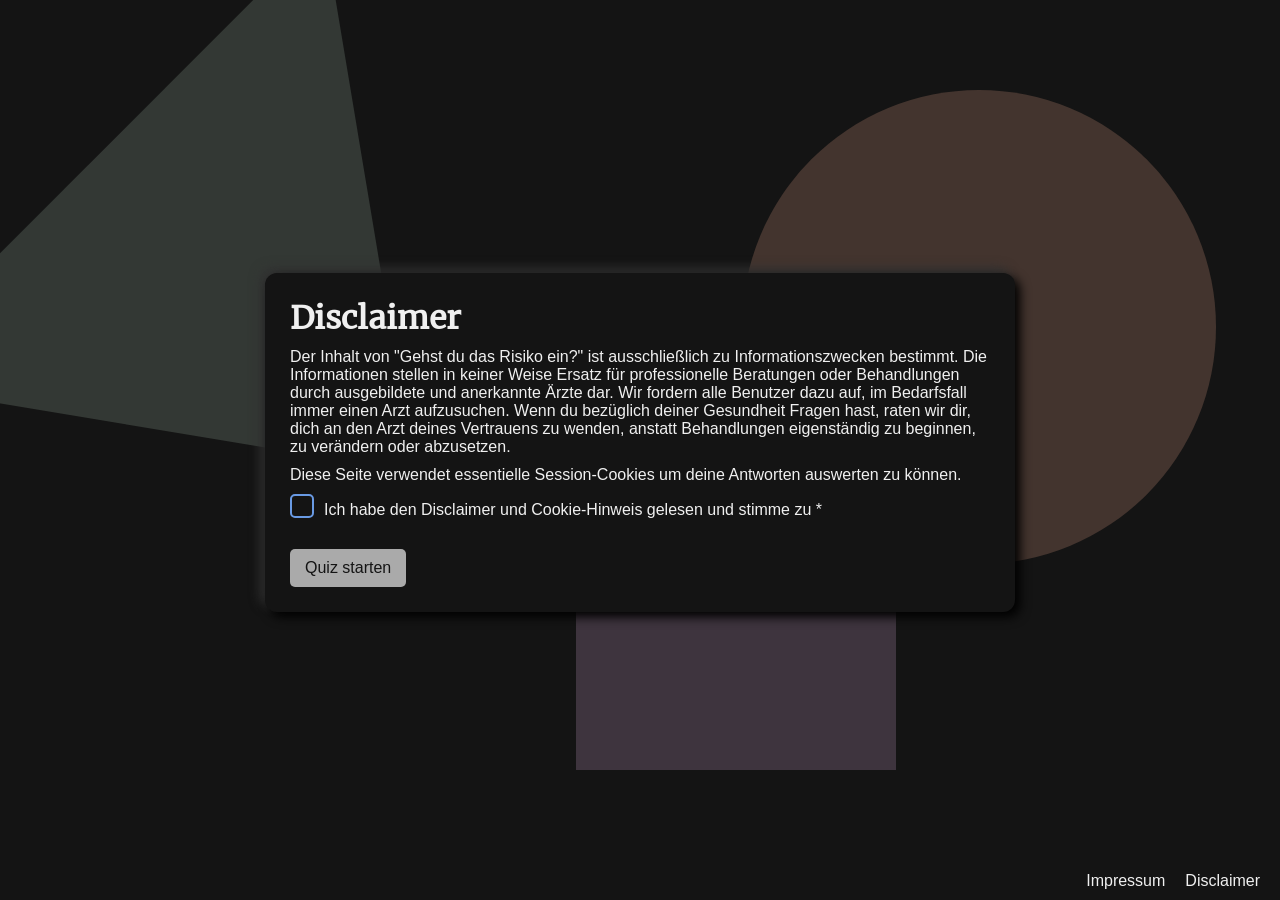
==== disclaimer/index.html @ 912d9563 "updated title" ====
<!DOCTYPE html>
<html lang="de">

<head>
    <meta charset="UTF-8">
    <meta http-equiv="X-UA-Compatible" content="IE=edge">
    <meta name="viewport" content="width=device-width, initial-scale=1.0">
    <title>Gehst du das Risiko ein? | Disclaimer</title>

    <link rel="stylesheet" href="../assets/styles.css">
    <script src="../assets/js/cookieControl.js"></script>
    <script src="../assets/js/disclaimerIndex.js" defer></script>
    <script src="../assets/js/general.js" defer></script>

</head>

<body id="disclaimer" class="dark">
    <div id="background">
        <div class="circle"></div>
        <div class="triangle"></div>
        <div class="square"></div>
    </div>
    <main>
        <h1>Disclaimer</h1>
        <p>Der Inhalt von "Gehst du das Risiko ein?" ist ausschließlich zu Informationszwecken bestimmt.
            Die Informationen stellen in keiner Weise Ersatz für professionelle Beratungen oder Behandlungen durch
            ausgebildete und anerkannte Ärzte dar.
            Wir fordern alle Benutzer dazu auf, im Bedarfsfall immer einen Arzt aufzusuchen.
            Wenn du bezüglich deiner Gesundheit Fragen hast, raten wir dir, dich an den Arzt deines Vertrauens zu
            wenden,
            anstatt Behandlungen eigenständig zu beginnen, zu verändern oder abzusetzen.</p>
        <p>Diese Seite verwendet essentielle Session-Cookies um deine Antworten auswerten zu können.</p>
        <label for="disclaimer"><input id="checkboxDisclaimer" type="checkbox" name="disclaimer" />Ich habe den
            Disclaimer und Cookie-Hinweis gelesen und stimme zu *</label>


        <a class="button button--disabled" id="start">Quiz starten</a>
        <a class="button" style="display: none;" id="continue">Quiz fortsetzen</a>
        <a id="leave" style="display: none" href="javascript:window.close();">Oder Cookies löschen und die Seite
            verlassen</a>
    </main>
    <footer>
        <ul>
            <li><a id="restart">Quiz neu starten</a></li>
            <li><a href="../impressum">Impressum</a></li>
            <li><a href="">Disclaimer</a></li>
        </ul>
    </footer>
</body>

</html>
---- assets/styles.css ----
@font-face {
    font-family: 'Merriweather';
    src: url('fonts/Merriweather-Regular.ttf') format('truetype');
    font-weight: normal;
    font-style: normal;
}

* {
    padding: 0;
    margin: 0;
    list-style: none;
    text-decoration: none;
    max-width: 100%;
    max-height: 100%;
    box-sizing: border-box;
    font-family: 'Quicksand', sans-serif;
}
html {
    height: 100%;
}
body {
    position: relative;
    background-color: rgb(240, 240, 240);
    min-height: 100%;
    width: 100%;
    display: flex;
    flex-direction: column;
    align-items: center;
    justify-content: center;
}
p, h1, h2 {
    margin-bottom: 10px;
}
h1, .bold {
    font-family: 'Merriweather';

}
label {
    position: relative;
    display: block;
    margin-bottom: 10px;
}
label input {
    margin-right: 10px;
}
input[type="checkbox"] {
    -webkit-appearance: none;
    vertical-align: text-bottom;
    border: none;
}
input[type="checkbox"]::before {
    content: "";
    display: block;
    width: 20px;
    height: 20px;
    border-radius: 5px;
    border: 2px solid #699ae4;
    transition: all 0.3s;
}
input[type="checkbox"]:checked::before {
    box-shadow: inset 0px 0px 0px 3px rgb(240, 240, 240);
    background-color: #699ae4;
    border-color: #699ae4;
}
.error {
    padding-bottom: 1rem;
}
.error::before {
    content: "Hier handelt es sich um ein Pflichtfeld.";
    display: block;
    position: absolute;
    bottom: 0;
    left: 0;
    color: #dd4b4b;
    font-size: 0.7rem;
}
.error input[type="checkbox"]::before {
    border: 2px solid #dd4b4b;
}
a {
    display: inline-block;
    color: initial;
}
a:not(.button):hover, a:not(.button):focus {
    text-decoration: underline;
}
.button {
    border-radius: 5px;
    background-color: #699ae4;
    color: #fff;
    padding: 10px 15px;
    transition: background-color 0.3s;
    cursor: pointer;
    display: inline-block;
}
.button:hover, .button:focus {
    background-color: #517bbb;
}
.button--disabled {
    /* pointer-events: none; */
    background-color: rgb(170, 170, 170);
}
.button--disabled:hover, .button--disabled:focus{
    background-color: rgb(170, 170, 170);
    cursor: default;
}
#leave {
    color: #fff;
    text-decoration: underline;
    margin-top: 20px;
}
footer {
    width: 100%;
    position: absolute;
    bottom: 0;
    left: 0;
}
footer ul {
    display: flex;
    flex-direction: row;
    justify-content: flex-end;
}
footer li {
    margin-right: 20px;
    padding: 10px 0;
}

#disclaimer main {
    width: 50%;
    min-width: 250px;
    max-width: 750px;
    padding: 25px;
    border-radius: 12px;
    box-shadow: 5px 5px 11px rgb(189, 189, 189), -5px -5px 11px rgb(251, 251, 251);
    background-color: rgb(240, 240, 240);
    margin: 2rem 0 3rem 0;
    overflow-y: auto;
}
#start {
    margin-top: 20px;
}

#controls{
    display: flex;
    align-items: center;
    font-size: 0.8rem;
    margin-bottom: 2rem;
}
#back {
    position: relative;
    transform: rotate(180deg);
    margin-right: 15px;
    cursor: pointer;
}
#quiz main{
    padding: 4rem 10vw 5rem 10vw;
    max-width: 1000px;
    box-sizing: content-box;
    margin: 0 auto;
    position: relative;
}
#quiz h1 {
    font-size: 3.5rem;
    margin-bottom: 0.8rem;
}
#quiz .question {
    display: none;
    flex-flow: row wrap;
}
#quiz .question--active {
    display: flex;
}
#quiz .question__image {
    width: 45%;
    max-height: 300px;
    padding: 0 20px;
}
#quiz .question__description {
    width: 55%;
    line-height: 1.8;
    font-size: 1.1rem;
}
#quiz .question__answer {
    width: 100%;
    justify-content: center;
    margin-top: 5rem;
    position: relative;
}
#quiz .question__answer input[type=range] {
    width: 90%;
    margin: 0 10% 10px 0;
    cursor: pointer;
    -webkit-appearance: none;
    background: transparent;
}
#quiz .question__next {
    position: absolute;
    right: calc(45% + 35px);
    bottom: calc(5rem - 50px);
    font-size: 0.7rem;
    display: flex;
    align-items: center;
    cursor: pointer;
    z-index: 3;
}
#quiz .question__next svg {
    margin-left: 0.5rem;
    transition: all 0.3s;
}
#quiz .question__next:hover svg {
    stroke: #517bbb;
    fill: #517bbb;
}
.options {
    display: flex;
    width: 113%;
    justify-content: space-around;
    position: relative;
    left: -10%;
    max-width: 115%;
}
input[type=range]::-moz-range-thumb {
    width: 15px;
    height: 15px;
    border: none;
    border-radius: 0;
    background-color: #699ae4;
}
input[type=range]::-moz-range-track {
    width: 100%;
    height: 5px;
    background: #fff;
    border-radius: 0;
    border: none;
}
input[type=range]::-moz-range-progress {
    height: 5px;
    background-color: #699ae4;
}
input[type=range]::-webkit-slider-thumb {
    border: none;
    height: 15px;
    width: 15px;
    border-radius: 0;
    background: #699ae4;
    -webkit-appearance: none;
    position: relative;
    top: -5px;
}
input[type=range]::-webkit-slider-runnable-track {
    width: 100%;
    height: 5px;
    background: #fff;
    border-radius: 0;
}
input[type=range]::-ms-thumb {
    width: 15px;
    height: 15px;
    border: none;
    border-radius: 0;
    background-color: #699ae4;
}
input[type=range]::-ms-track {
    width: 100%;
    height: 5px;
    background: #fff;
    border-radius: 0;
}
input[type=range]::-ms-fill-lower {
    background: #699ae4;
}

#result {
    line-height: 1.6;
}
#result span, .highlight {
    font-weight: 600;
    background: #699ae4;
    color: #fff;
    padding: 0 5px;
}
.no-go {
    display: flex;
    flex-wrap: wrap;
    margin: 30px 0 0 0;
    max-height: initial;
}
.no-go__item {
    width: calc(100% / 3);
    padding: 0 10px;
    position: relative;
    margin-bottom: 50px;
}
.no-go__item::after {
    content: attr(data-sideeffect);
    position: absolute;
    display: block;
    left: 10px;
    width: calc(100% - 20px);
    top: 100%;
    background-color: #699ae4;
    text-align: center;
    font-size: 0.8rem;
    color: #fff;
}
.sideeffects {
    max-height: initial;
    margin: 1rem 0;
}
.sideeffect {
    display: flex;
    flex-direction: row;
    align-items: center;
    margin-bottom: 2rem;
}
.sideeffect__img {
    width: 35%;
    padding-right: 1.5rem;
}
.sideeffect__desc {
    width: 65%;
}
.sideeffect__desc p {
    display: flex;
    flex-direction: row;
}
.sideeffect__desc p:first-child {
    font-weight: 600;
}
.title {
    width: 150px;
    min-width: 150px;
}

#background {
    width: 100vw;
    height: 100vh;
    position: fixed;
    top: 0;
    left: 0;
    z-index: -1;
}
.circle {
    width: 37vw;
    height: 37vw;
    min-width: 250px;
    min-height: 250px;
    border-radius: 50%;
    position: absolute;
    top: 10%;
    right: 5%;
    background-color: rgba(255, 179, 149, 0.5);
}
.triangle {
    height: 0;
    width: 0;
    border-left: 25vw solid transparent;
    border-right: 25vw solid transparent;
    border-top: 35vw solid rgba(174, 201, 178, 0.5);
    border-bottom: 0 solid transparent;
    position: absolute;
    top: 10%;
    left: -5%;
    transform: rotateZ(-45deg);
}
.square {
    width: 25vw;
    height: 25vw;
    min-width: 180px;
    min-height: 180px;
    position: absolute;
    top: 50%;
    right: 30%;
    background-color: rgba(231, 181, 231, 0.5);
}
.bold {
    font-weight: 600;
    font-size: 1.2rem;
}

.dark {
    background-color: rgb(20, 20, 20);
    color: rgb(240, 240, 240);
}
.dark#disclaimer main {
    background-color: rgb(20, 20, 20);
    box-shadow: 5px 5px 11px rgb(0, 0, 0), -5px -5px 11px rgb(50, 50, 50);
}
.dark #result span, .dark .highlight {
    color: rgb(20, 20, 20);
}
.dark footer a {
    color: rgb(240, 240, 240);
}
.dark input[type="checkbox"]:checked::before {
    box-shadow: inset 0px 0px 0px 3px rgb(20, 20, 20);
}
.dark .button {
    color: rgb(20, 20, 20);
}
.dark .circle {
    background-color: rgba(255, 179, 149, 0.2);
}
.dark .square {
    background-color: rgba(231, 181, 231, 0.2);
}
.dark .triangle {
    border-top: 35vw solid rgba(174, 201, 178, 0.2);
}

@media (max-width: 1400px) {
    #quiz h1 {
        font-size: 2.5rem;
        margin-bottom: 0.5rem;
    }
    #controls {
        margin-bottom: 1rem;
    }
    #quiz .question__description {
        line-height: 1.5;
        font-size: 1rem;
    }
    #quiz .question__answer {
        margin-top: 2rem;
    }
    .bold {
        font-size: 1.1rem;
    }
    #disclaimer main {
        width: 75%;
    }
}

@media (max-width: 991px) {
    #quiz .question__image {
        width: 35%;
    }
    #quiz .question__description {
        line-height: 1.4;
        width: 100%;
    }
    #quiz .question__image {
        width: 40%;
        position: fixed;
        z-index: -1;
        opacity: 0.8;
        top: 1rem;
        right: 1rem;
    }
    #quiz .question__next {
        right: 10vw;
    }
    #quiz .question {
        flex-flow: column wrap;
    }
}

@media (max-width: 767px) {
    #quiz .question__answer input[type="range"] {
        margin-bottom: 0;
    }
    .options {
        font-size: 0.8rem;
    }
    .bold {
        font-size: 1rem;
    }
    #quiz .question__description, p, label {
        font-size: 0.9rem;
    }
    #controls {
        margin-bottom: 0.4rem;
    }
    #quiz h1 {
        font-size: 2rem;
    }
    #quiz .question__description {
        order: 2;
    }
    #quiz .question__image {
        position: initial;
        order: 1;
        width: 70%;
        margin: 0 auto;
        opacity: 1;
    }
    #disclaimer main {
        width: 100%;
        box-shadow: none;
        background-color: transparent;
        margin: 0;
        margin-bottom: 3rem;
    }
    .dark#disclaimer main {
        box-shadow: none;
        background-color: transparent;
    }

    .circle {
        top: 30%;
        right: -30%;
    }
    .triangle, .dark .triangle {
        border-left: 150px solid transparent;
        border-right: 150px solid transparent;
        border-top: 220px solid rgba(174, 201, 178, 0.5);
    }

    .no-go__item {
        width: calc(100% / 2);
    }
}
@media (max-width: 575px) {
    #quiz main {
        padding: 2rem 10vw 4rem 10vw;
    }
    .no-go__item {
        width: 70%;
    }
    .no-go__item:nth-of-type(2n) {
        margin: 0 0 50px 30%;
    }
    #quiz .question__next {
        position: absolute;
        bottom: calc(4rem - 50px);
    }
    .sideeffect {
        flex-direction: column;
        align-items: flex-start;
    }
    .sideeffect__img {
        width: 60%;
        margin-bottom: 1rem
    }
    .sideeffect__desc {
        width: 100%;
    }
}
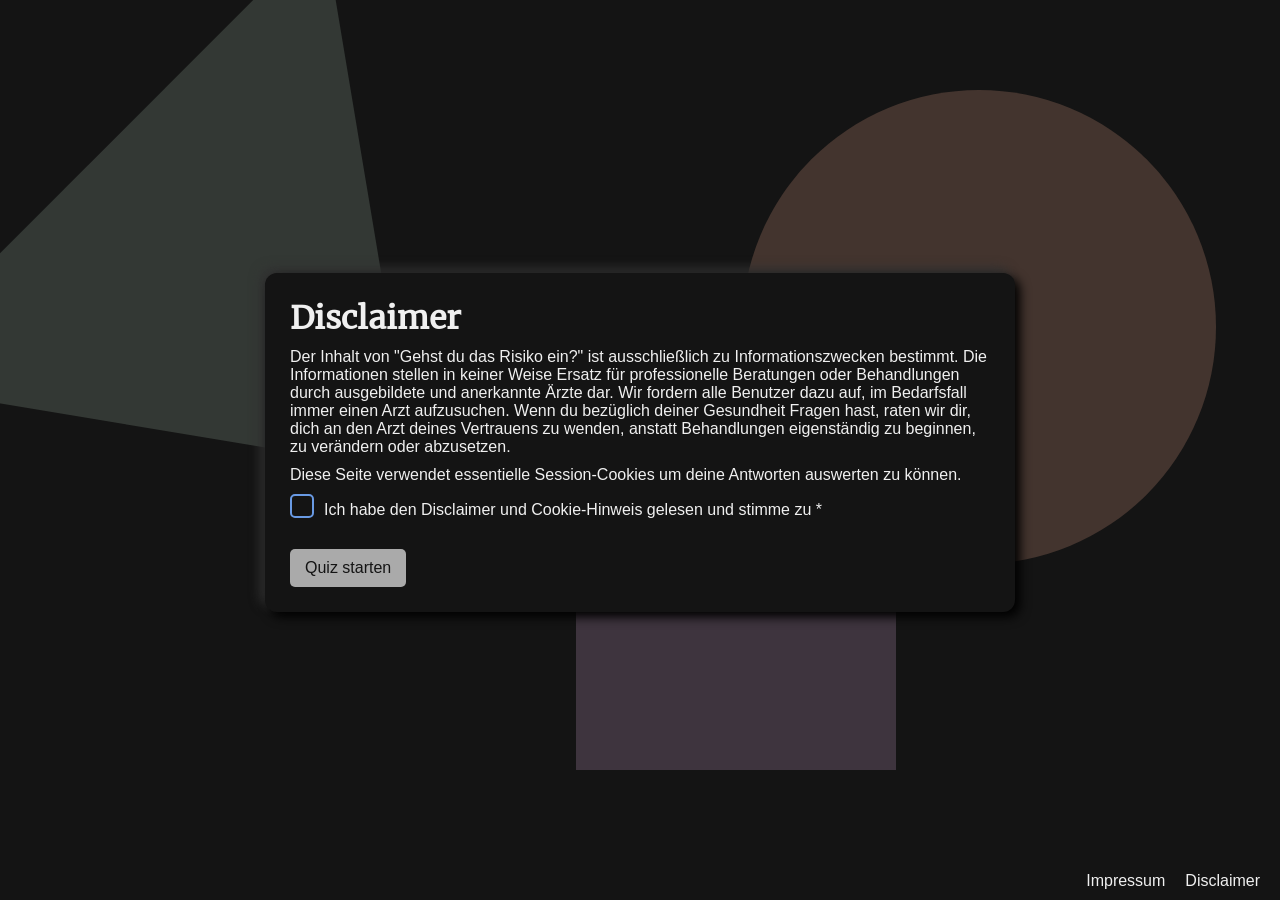
==== commit 9419e25f: "added close quiz and delete cookies" ====
--- a/disclaimer/index.html
+++ b/disclaimer/index.html
@@ -36,7 +36,7 @@
 
         <a class="button button--disabled" id="start">Quiz starten</a>
         <a class="button" style="display: none;" id="continue">Quiz fortsetzen</a>
-        <a id="leave" style="display: none" href="javascript:window.close();">Oder Cookies löschen und die Seite
+        <a id="leave" style="display: none">Oder Cookies löschen und die Seite
             verlassen</a>
     </main>
     <footer>
--- a/assets/styles.css
+++ b/assets/styles.css
@@ -125,6 +125,9 @@
     padding: 10px 0;
 }
 
+#disclaimer {
+    max-height: initial;
+}
 #disclaimer main {
     width: 50%;
     min-width: 250px;
@@ -134,7 +137,6 @@
     box-shadow: 5px 5px 11px rgb(189, 189, 189), -5px -5px 11px rgb(251, 251, 251);
     background-color: rgb(240, 240, 240);
     margin: 2rem 0 3rem 0;
-    overflow-y: auto;
 }
 #start {
     margin-top: 20px;
@@ -275,7 +277,7 @@
 }
 #result span, .highlight {
     font-weight: 600;
-    background: #699ae4;
+    background-color: #699ae4;
     color: #fff;
     padding: 0 5px;
 }
@@ -313,6 +315,9 @@
     align-items: center;
     margin-bottom: 2rem;
 }
+.sideeffects .sideeffect:last-of-type {
+    margin-bottom: 0;
+}
 .sideeffect__img {
     width: 35%;
     padding-right: 1.5rem;
@@ -326,6 +331,9 @@
 }
 .sideeffect__desc p:first-child {
     font-weight: 600;
+}
+#print {
+    margin-top: 1rem;
 }
 .title {
     width: 150px;
@@ -535,4 +543,38 @@
     .sideeffect__desc {
         width: 100%;
     }
+}
+
+@media print {
+    body{
+        position: relative;
+        transform: scale(0.9);
+        transform-origin: top;
+    }
+    body, main {
+        max-height: initial;
+        background-color: transparent !important;
+        color: rgb(20, 20, 20);
+    }
+    .dark#disclaimer main, #disclaimer main {
+        box-shadow: none;
+        padding: 0;
+    }
+    .sideeffect {
+        margin-bottom: 1.5rem;
+    }
+    .sideeffects .sideeffect:nth-of-type(6){
+        page-break-after: always;
+    }
+    #result span, .highlight {
+        background-color: #699ae4 !important;
+        -webkit-print-color-adjust: exact; 
+        color-adjust: exact;
+    }
+    .sideeffect__desc p:first-child {
+        -webkit-print-color-adjust: exact; 
+    }
+    footer, #background, #print {
+        display: none;
+    }
 }
